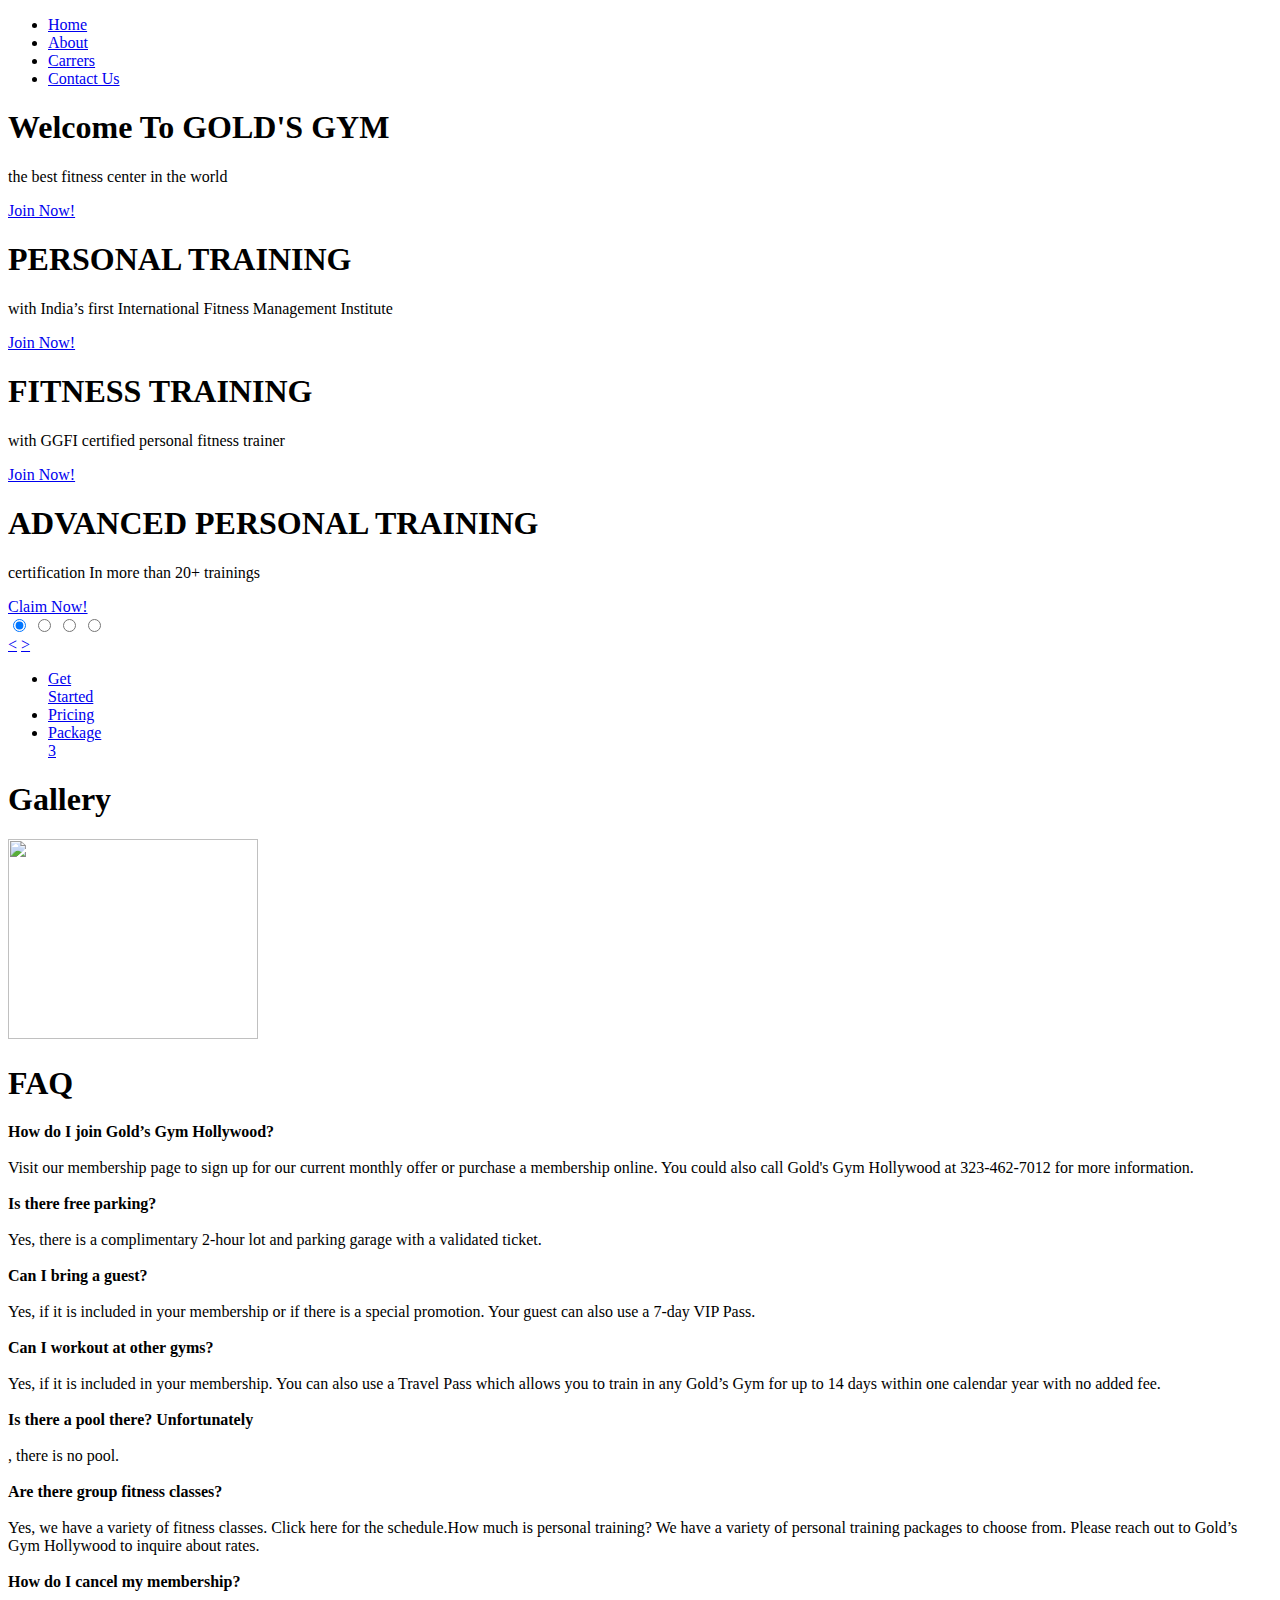
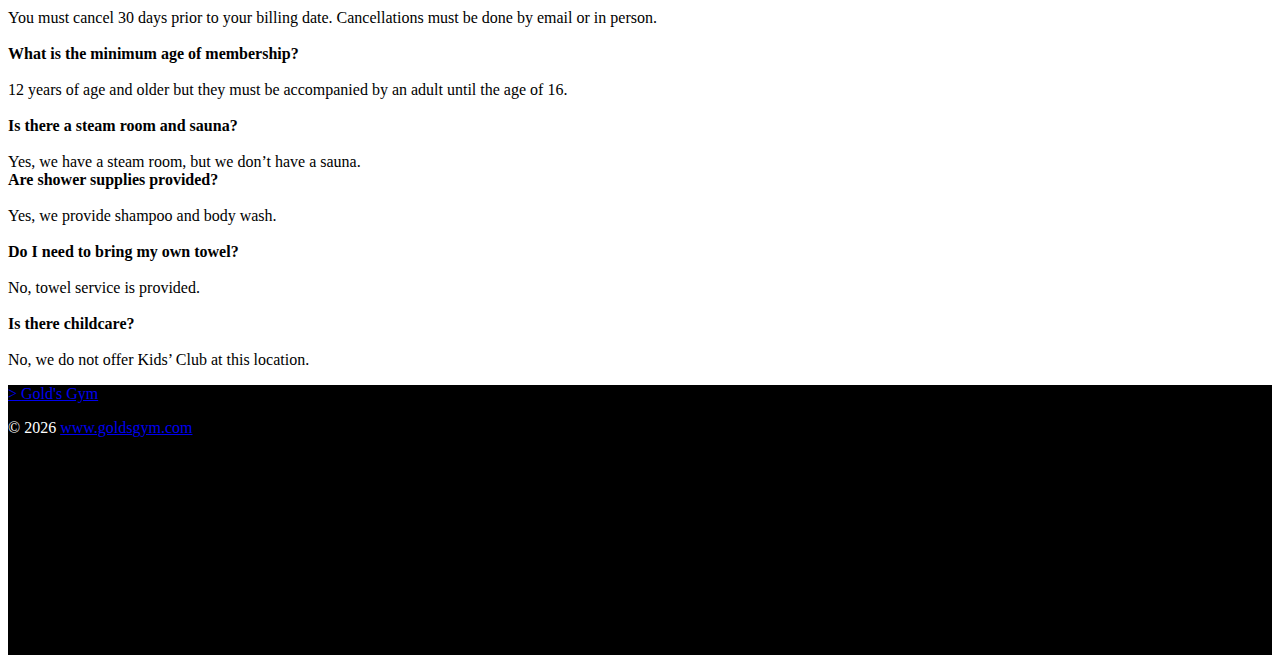
==== index.html @ 0c6d2c81 "princing table added" ====
<!DOCTYPE html>
<html lang="en">
<head>
	<meta charset="utf-8"/>
	<title>
		GOLD'S GYM
	</title>
	<!-- custom css -->
	<link rel="stylesheet" type="text/css" href="css/index.css"/>
</head>
<body>
	<!-- banner starts-->
	<div class="banner" id="top">
		<!-- navbar starts-->
		<nav class="nav-top">
			<ul>
				<li class="active">
					<a href="index.html">Home</a>
				</li>
				<li>
					<a href="#">About</a>
				</li>
				<li>
					<a href="#">Carrers</a>
				</li>
				<li>
					<a href="pages/contactus.html">Contact Us</a>
				</li>
			</ul>
		</nav>
		<!-- navbar ends -->
		<!-- slider starts -->
		<div class="slider">
			<div class="slides">
				<div class="slide active">
					<h1 data-text="Welcome To GOLD'S GYM">Welcome To GOLD'S GYM</h1>
					<p>the best fitness center in the world</p>
					<a href="#">Join Now!</a>
				</div>
				<div class="slide">
					<h1>PERSONAL TRAINING</h1>
					<p>with India’s first International Fitness Management Institute</p>
					<a href="#">Join Now!</a>
				</div>
				<div class="slide">
					<h1>FITNESS TRAINING</h1>
					<p>with GGFI certified personal fitness trainer</p>
					<a href="#">Join Now!</a>
				</div>
				<div class="slide">
					<h1>ADVANCED PERSONAL TRAINING</h1>
					<p> certification In more than 20+ trainings</p>
					<a href="#">Claim Now!</a>
				</div>
			</div>
			<div class="slide-indicator">
				<input type="radio" name="indicator" checked />
				<input type="radio" name="indicator"/>
				<input type="radio" name="indicator"/>
				<input type="radio" name="indicator"/>
			</div>
			<a href="#" class="prev">&#60;</a>
			<a href="#" class="next">&#62;</a>
		</div>
	</div>
	<!-- bannner ends -->
	<!-- section two starts -->
	<div class="section2">
		<div class="packageslinks">
			<ul>
				<li class="active">
					<a href="#package1.html" data-redirect="package1.html" class="package">Get <br/> Started</a>
				</li>
				<li>
					<a href="#package2.html" data-redirect="package2.html" class="package">Pricing</a>
				</li>
				<li>
					<a href="#package3.html" data-redirect="package3.html" class="package">Package <br/> 3</a>
				</li>
			</ul>
		</div>
		<div class="package-output" ></div>
		<div class="faq-gallery">
			<div class="gallery-link">
				<h1>Gallery</h1>
				<a href="#">
					<img src="https://gnation.goldsgym.in/wp-content/uploads/WhatsApp-Image-2019-05-22-at-5.17.12-PM-800x400.jpeg" height="200"
					width="250" />
				</a>
			</div>
			<div class="faq active" >
				<h1>FAQ</h1>
				<p onmouseover="this.style = 'animation-play-state: paused' "  onmouseout="this.style = 'animation-play-state: start'">
					<b>How do I join Gold’s Gym Hollywood?</b> <br/> <br/> Visit our membership page to sign up for our current monthly offer or purchase a membership online. You could also call Gold's Gym Hollywood at 323-462-7012 for more information. <br/> <br/>
					<b>Is there free parking?</b> <br/> <br/> Yes, there is a complimentary 2-hour lot and parking garage with a validated ticket. <br/> <br/>
					<b>Can I bring a guest?</b> <br/> <br/> Yes, if it is included in your membership or if there is a special promotion. Your guest can also use a 7-day VIP Pass. <br/> <br/>
					<b>Can I workout at other gyms?</b> <br/> <br/> Yes, if it is included in your membership. You can also use a Travel Pass which allows you to train in any Gold’s Gym for up to 14 days within one calendar year with no added fee. <br/> <br/>
					<b>Is there a pool there? Unfortunately</b> <br/> <br/>, there is no pool. <br/> <br/>
					<b>Are there group fitness classes?</b> <br/> <br/> Yes, we have a variety of fitness classes. Click here for the schedule.How much is personal training? We have a variety of personal training packages to choose from. Please reach out to Gold’s Gym Hollywood to inquire about rates. <br/> <br/>
					<b>How do I cancel my membership?</b> <br/> <br/> You must cancel 30 days prior to your billing date. Cancellations must be done by email or in person. <br/> <br/>
					<b>What is the minimum age of membership?</b> <br/> <br/> 12 years of age and older but they must be accompanied by an adult until the age of 16. <br/> <br/>
					<b>Is there a steam room and sauna?</b> <br/> <br/> Yes, we have a steam room, but we don’t have a sauna. <br/>
					<b>Are shower supplies provided?</b> <br/> <br/> Yes, we provide shampoo and body wash. <br/> <br/>
					<b>Do I need to bring my own towel?</b> <br/> <br/> No, towel service is provided. <br/> <br/>
					<b>Is there childcare?</b> <br/> <br/> No, we do not offer Kids’ Club at this location.
				</p>
			</div>
		</div>
	</div>
	<div class="footer" style="height: 30vh;width: 100%;background: #000;color:#fff;">
		<a href="#top" class="backtotop">
			>
		</a>
		<a href="index.html" title="">Gold's Gym</a>
		<p>©
			<span>
				<script type="text/javascript">
					const dt = new Date();
					document.write(dt.getFullYear());
				</script>
				<a href="index.html">www.goldsgym.com</a>
			</span>
		</p>
	</div>
	<!-- section two ends -->

	<!-- script -->
	<!-- jquery cdn -->
	<script type="text/javascript" src="https://code.jquery.com/jquery-3.4.1.js"></script>
	<script type="text/javascript" src="js/index.js"></script>
</body>
</html>
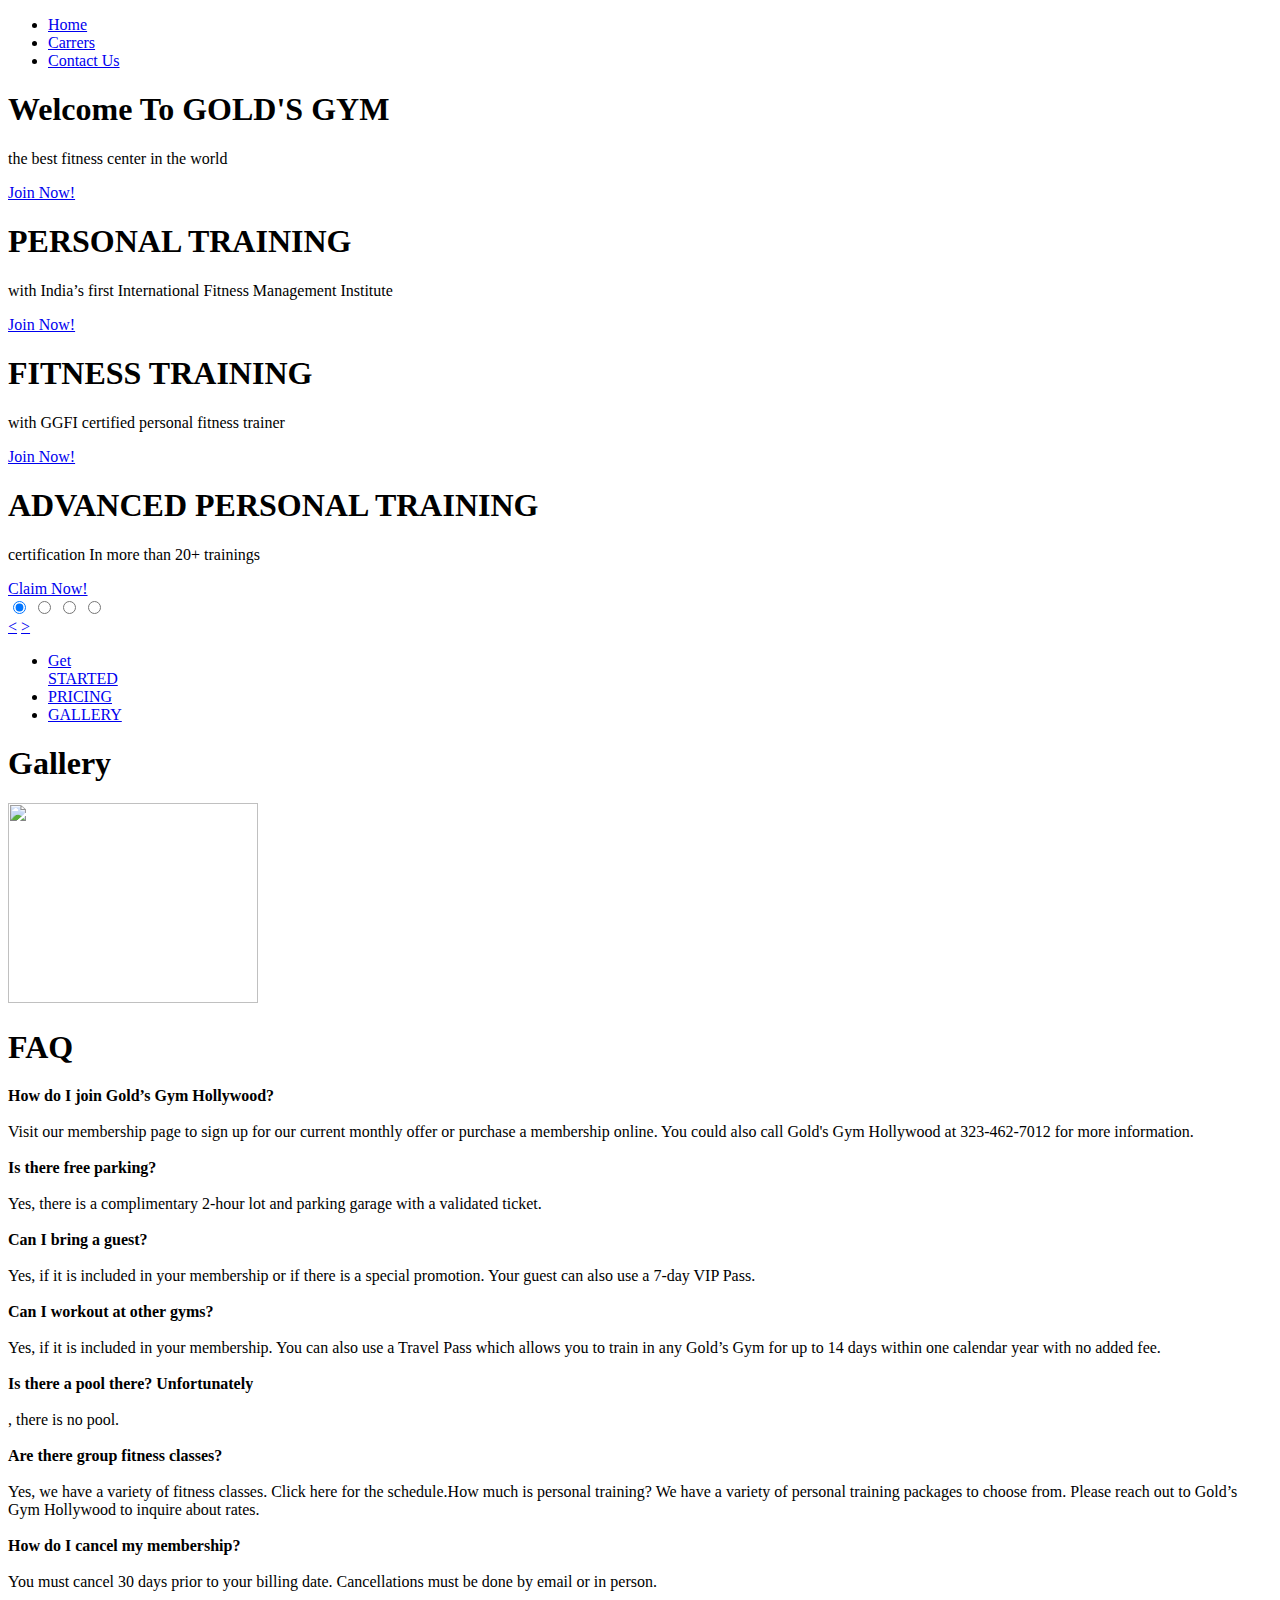
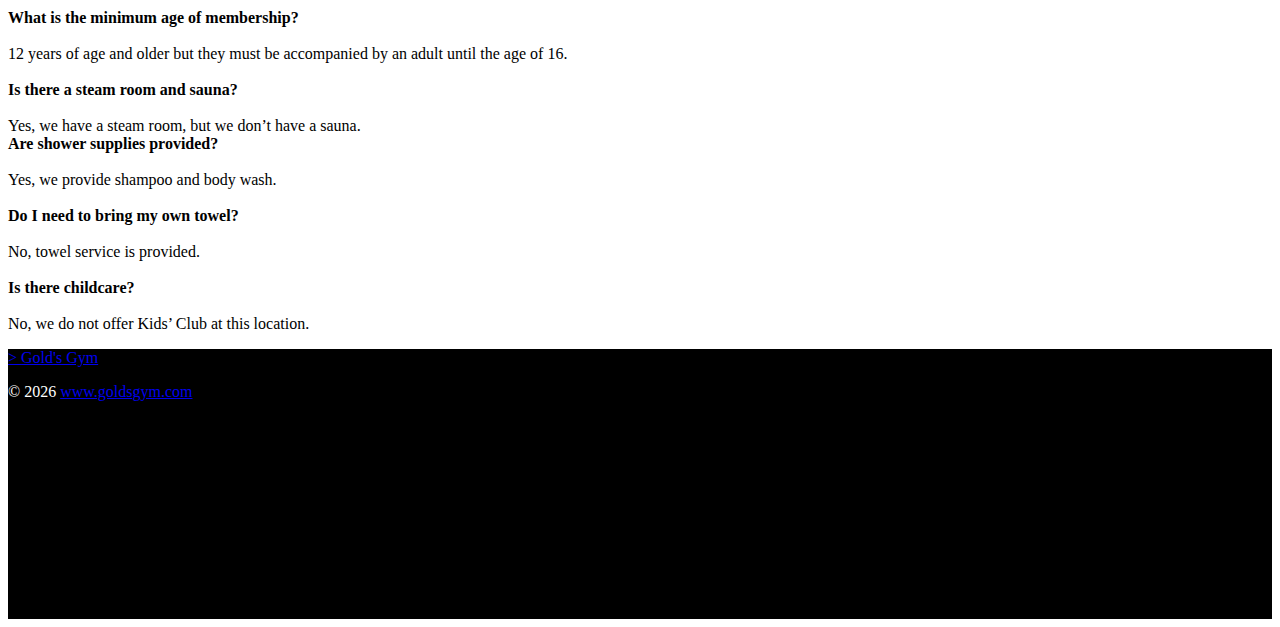
==== commit f858826f: "finalized project" ====
--- a/index.html
+++ b/index.html
@@ -18,10 +18,7 @@
 					<a href="index.html">Home</a>
 				</li>
 				<li>
-					<a href="#">About</a>
-				</li>
-				<li>
-					<a href="#">Carrers</a>
+					<a href="pages/career.html">Carrers</a>
 				</li>
 				<li>
 					<a href="pages/contactus.html">Contact Us</a>
@@ -69,13 +66,13 @@
 		<div class="packageslinks">
 			<ul>
 				<li class="active">
-					<a href="#package1.html" data-redirect="package1.html" class="package">Get <br/> Started</a>
+					<a href="#package1.html" data-redirect="package1.html" class="package">Get <br/>STARTED</a>
 				</li>
 				<li>
-					<a href="#package2.html" data-redirect="package2.html" class="package">Pricing</a>
+					<a href="#package2.html" data-redirect="package2.html" class="package">PRICING</a>
 				</li>
 				<li>
-					<a href="#package3.html" data-redirect="package3.html" class="package">Package <br/> 3</a>
+					<a href="#package3.html" data-redirect="package3.html" class="package">GALLERY</a>
 				</li>
 			</ul>
 		</div>
@@ -83,7 +80,7 @@
 		<div class="faq-gallery">
 			<div class="gallery-link">
 				<h1>Gallery</h1>
-				<a href="#">
+				<a href="pages/gallary.html">
 					<img src="https://gnation.goldsgym.in/wp-content/uploads/WhatsApp-Image-2019-05-22-at-5.17.12-PM-800x400.jpeg" height="200"
 					width="250" />
 				</a>
@@ -129,4 +126,4 @@
 	<script type="text/javascript" src="https://code.jquery.com/jquery-3.4.1.js"></script>
 	<script type="text/javascript" src="js/index.js"></script>
 </body>
-</html>+</html>
